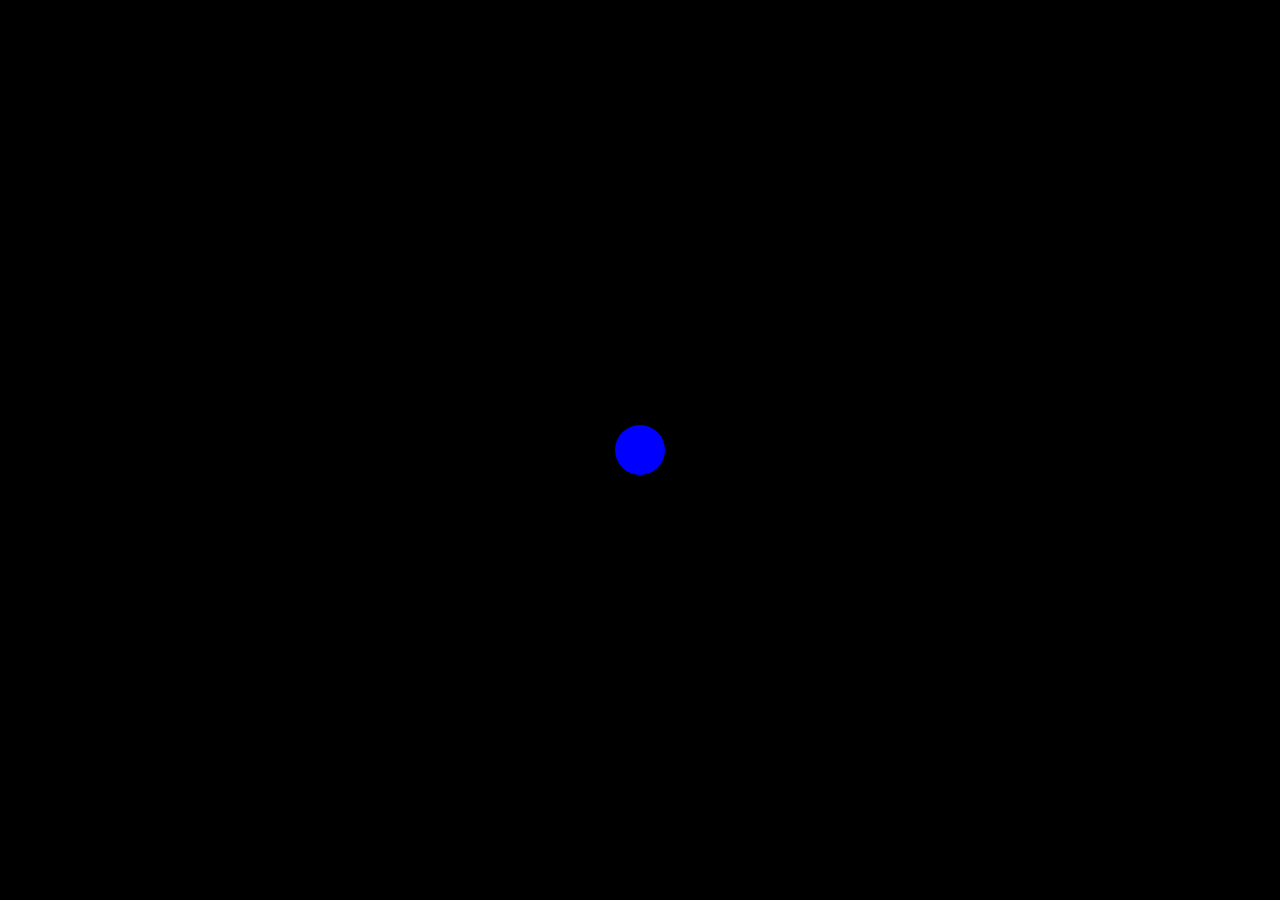
==== main_game.html @ ff6cce66 "push" ====
<!DOCTYPE html>
<html lang="en">
<head>
    <meta charset="UTF-8">
    <meta name="viewport" content="width=device-width, initial-scale=1.0">
    <title>Ninja Dash</title>
    <link rel="stylesheet" href="game_css.css">
</head>
<body>
    <h1>Just Go Upwards</h1>
    <div id="square"></div>
    
    <script src="game_script.js"></script>
</body>
</html>
---- game_css.css ----
body{
    background-color: black;
}
#square {
    width: 50px;
    height: 50px;
    background-color: blue;
    border-radius: 50%;
    position: absolute;
    top: 50%;
    left: 50%;
    transform: translate(-50%, -50%);
}
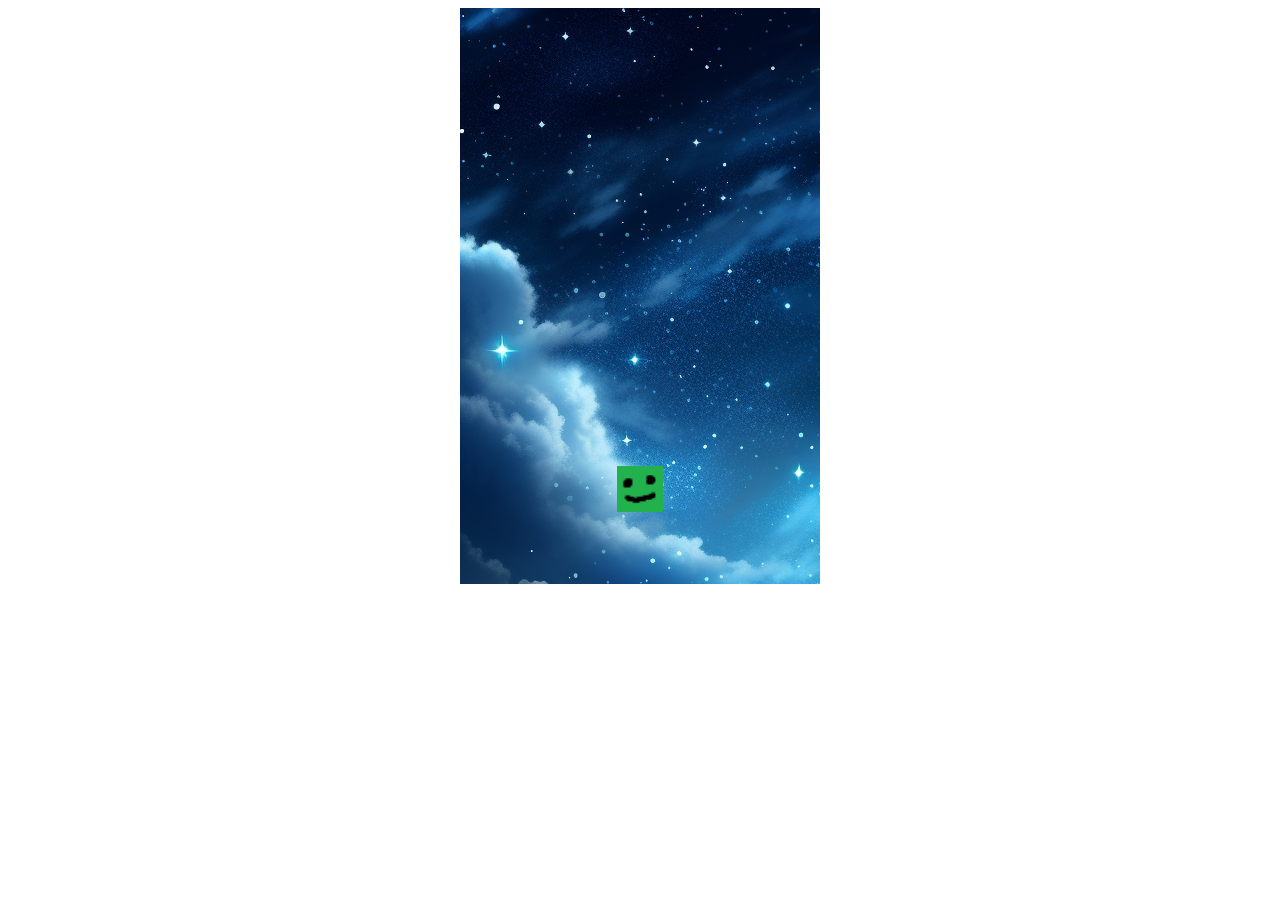
==== commit e084297a: "push" ====
--- a/main_game.html
+++ b/main_game.html
@@ -5,11 +5,11 @@
     <meta name="viewport" content="width=device-width, initial-scale=1.0">
     <title>Ninja Dash</title>
     <link rel="stylesheet" href="game_css.css">
+    <script src="game_script.js"> </script>
 </head>
 <body>
-    <h1>Just Go Upwards</h1>
-    <div id="square"></div>
+    <canvas id="board">
+    </canvas>
     
-    <script src="game_script.js"></script>
 </body>
 </html>
--- a/game_css.css
+++ b/game_css.css
@@ -1,13 +1,8 @@
 body{
-    background-color: black;
+    text-align: center;
 }
-#square {
-    width: 50px;
-    height: 50px;
-    background-color: blue;
-    border-radius: 50%;
-    position: absolute;
-    top: 50%;
-    left: 50%;
-    transform: translate(-50%, -50%);
+
+#board {
+    /* background-color: green; */
+    background-image: url("img/night-sky.png");
 }
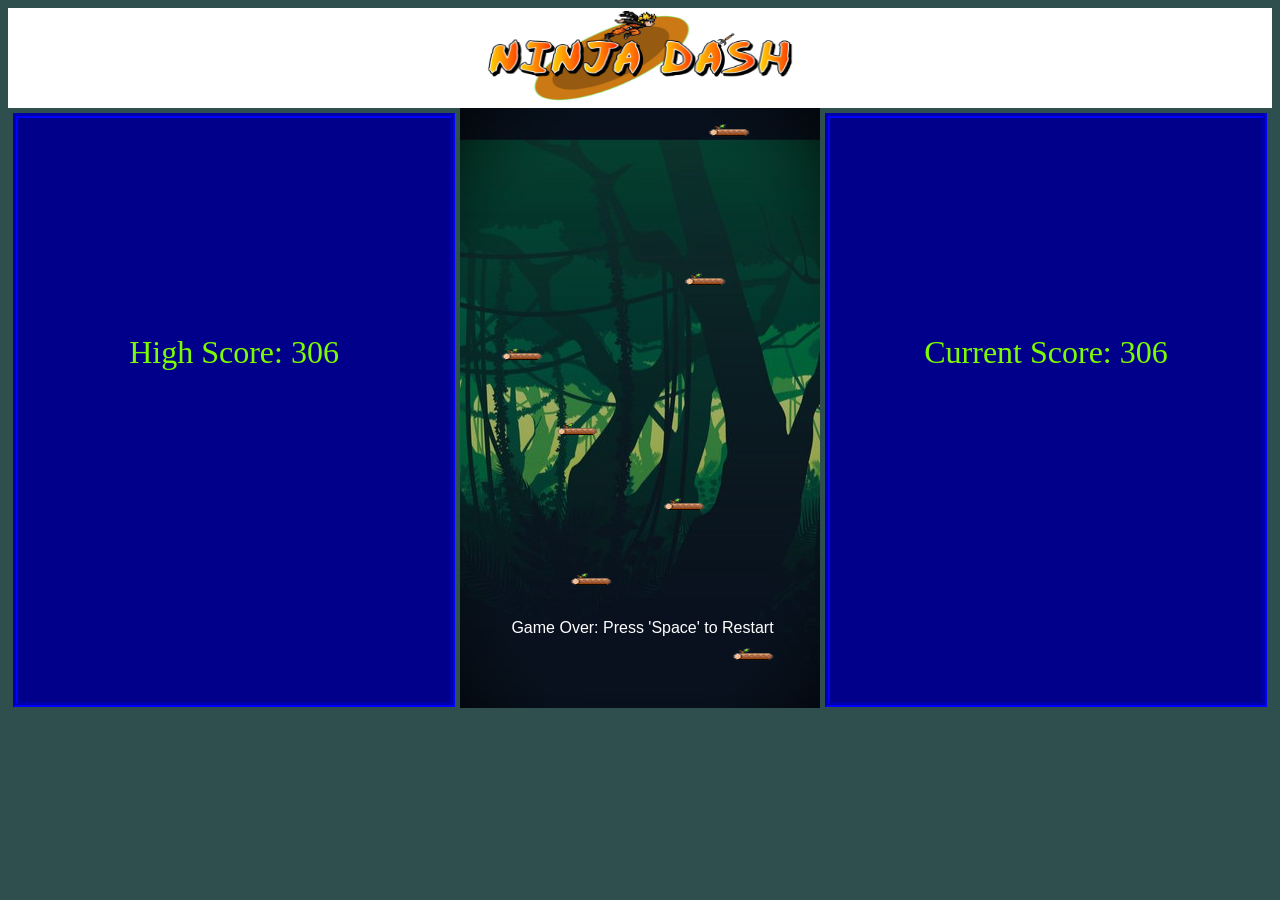
==== commit 11827941: "push" ====
--- a/main_game.html
+++ b/main_game.html
@@ -8,8 +8,29 @@
     <script src="game_script.js"> </script>
 </head>
 <body>
-    <canvas id="board">
-    </canvas>
+    <div class="gameName">
+        <img src="./img/title.jpg" style="height: 100px; width: 25%;">
+    </div>
+    <div id="container">
+        <div id="title">
+            <div id="hscore">
+                High Score:
+                <div id="high-score"></div>
+            </div>
+        </div>
+        <div id >
+            <canvas id="board">
+            </canvas>
+        </div>
+        <div id="score">
+            <div id="cscore">
+                Current Score:
+                <div id="current-score"></div>
+            </div>
+            
+        </div>
+
+    </div>
     
 </body>
 </html>
--- a/game_css.css
+++ b/game_css.css
@@ -1,8 +1,65 @@
 body{
+    /* text-align: center; */
+    background-color: darkslategrey;
+    overflow: auto;
+}
+
+.gameName{
+    height: 100px;
+    width: 100%;
+    background-color: white;
     text-align: center;
 }
 
 #board {
     /* background-color: green; */
-    background-image: url("img/night-sky.png");
+    background-image: url("img/jungle-3.jpg");
+}
+
+#container{
+    display: flex;
+    justify-content: center;
+}
+#title{
+    width: 90%;
+    height: 90; 
+    color: lawngreen;
+    background-color: darkblue;
+    padding: 10px;
+    display: inline-block;
+    margin: 5px;
+    font-size: xx-large;
+    text-align: center;
+    font-family: Bradley Hand, cursive;
+    border: 5px groove rgb(0, 0, 255);
+}
+#score{
+    width: 90%;
+    height: 90;
+    color: lawngreen;
+    background-color: darkblue;
+    padding: 10px;
+    display: inline-block;
+    margin: 5px;
+    font-size: xx-large;
+    text-align: center;
+    font-family: Bradley Hand, cursive;
+    border: 5px groove rgb(0, 0, 255);
+}
+#cscore{
+
+    margin-top: 50%;
+    background-color: darkblue;
+}
+#current-score{
+    display: inline-block;
+    background-color: darkblue;
+}
+#high-score{
+    display: inline-block;
+    background-color: darkblue;
+}
+#hscore{
+    margin-top: 50%;
+    background-color: darkblue;
 }
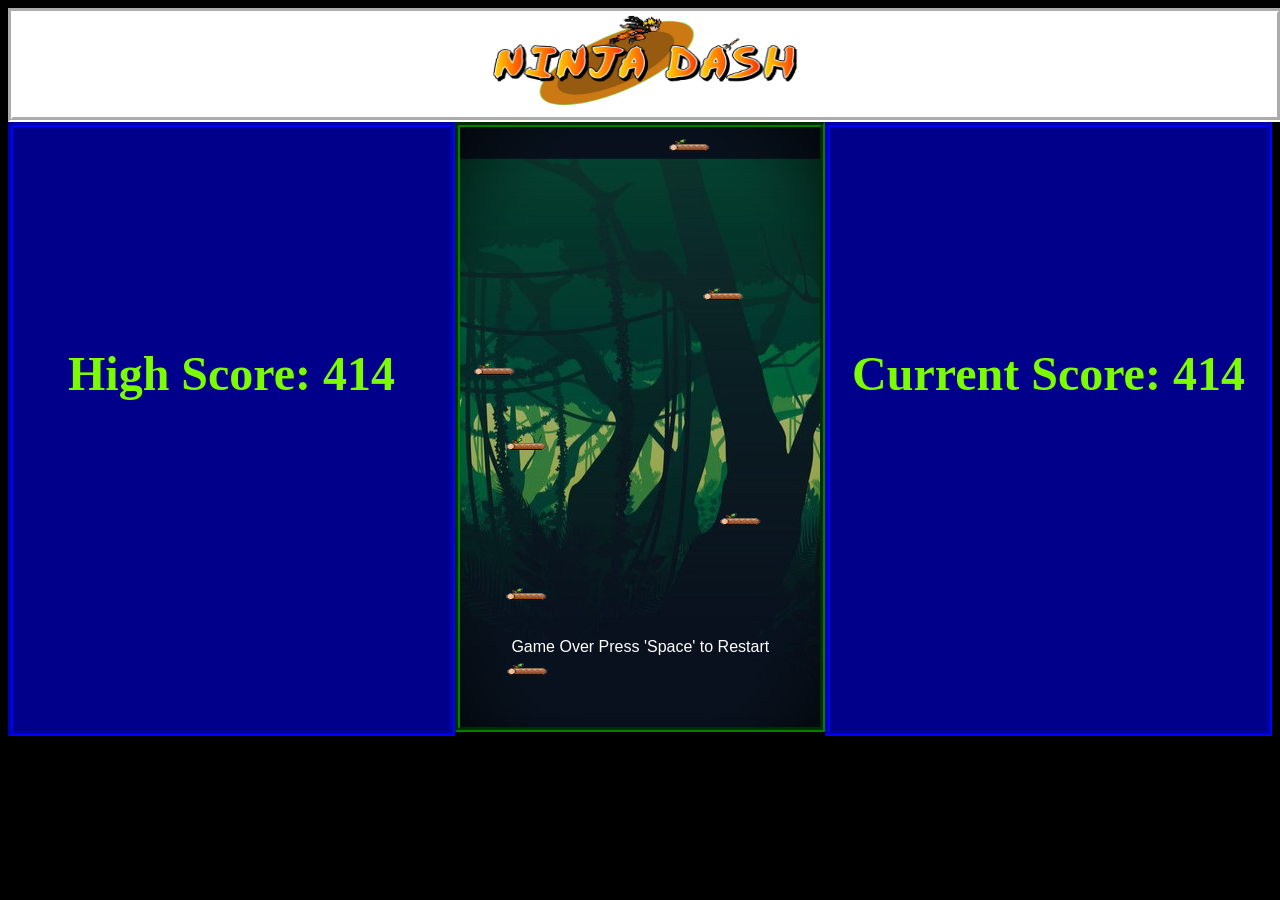
==== commit d78e80cb: "push" ====
--- a/main_game.html
+++ b/main_game.html
@@ -31,6 +31,8 @@
         </div>
 
     </div>
-    
+    <audio id="jumpSound">
+        <source src="jump.mp3"></source>  
+    </audio>
 </body>
 </html>
--- a/game_css.css
+++ b/game_css.css
@@ -1,19 +1,21 @@
 body{
     /* text-align: center; */
-    background-color: darkslategrey;
+    background-color: black;
     overflow: auto;
 }
 
 .gameName{
-    height: 100px;
+    height: 20%;
     width: 100%;
     background-color: white;
     text-align: center;
+    border: 5px groove white;
 }
 
 #board {
     /* background-color: green; */
     background-image: url("img/jungle-3.jpg");
+    border: 5px groove green;
 }
 
 #container{
@@ -27,8 +29,9 @@
     background-color: darkblue;
     padding: 10px;
     display: inline-block;
-    margin: 5px;
-    font-size: xx-large;
+    /* margin: 5px; */
+    font-size: xxx-large;
+    font-weight: bolder;
     text-align: center;
     font-family: Bradley Hand, cursive;
     border: 5px groove rgb(0, 0, 255);
@@ -40,8 +43,9 @@
     background-color: darkblue;
     padding: 10px;
     display: inline-block;
-    margin: 5px;
-    font-size: xx-large;
+    /* margin: 5px; */
+    font-size: xxx-large;
+    font-weight: bolder;
     text-align: center;
     font-family: Bradley Hand, cursive;
     border: 5px groove rgb(0, 0, 255);
